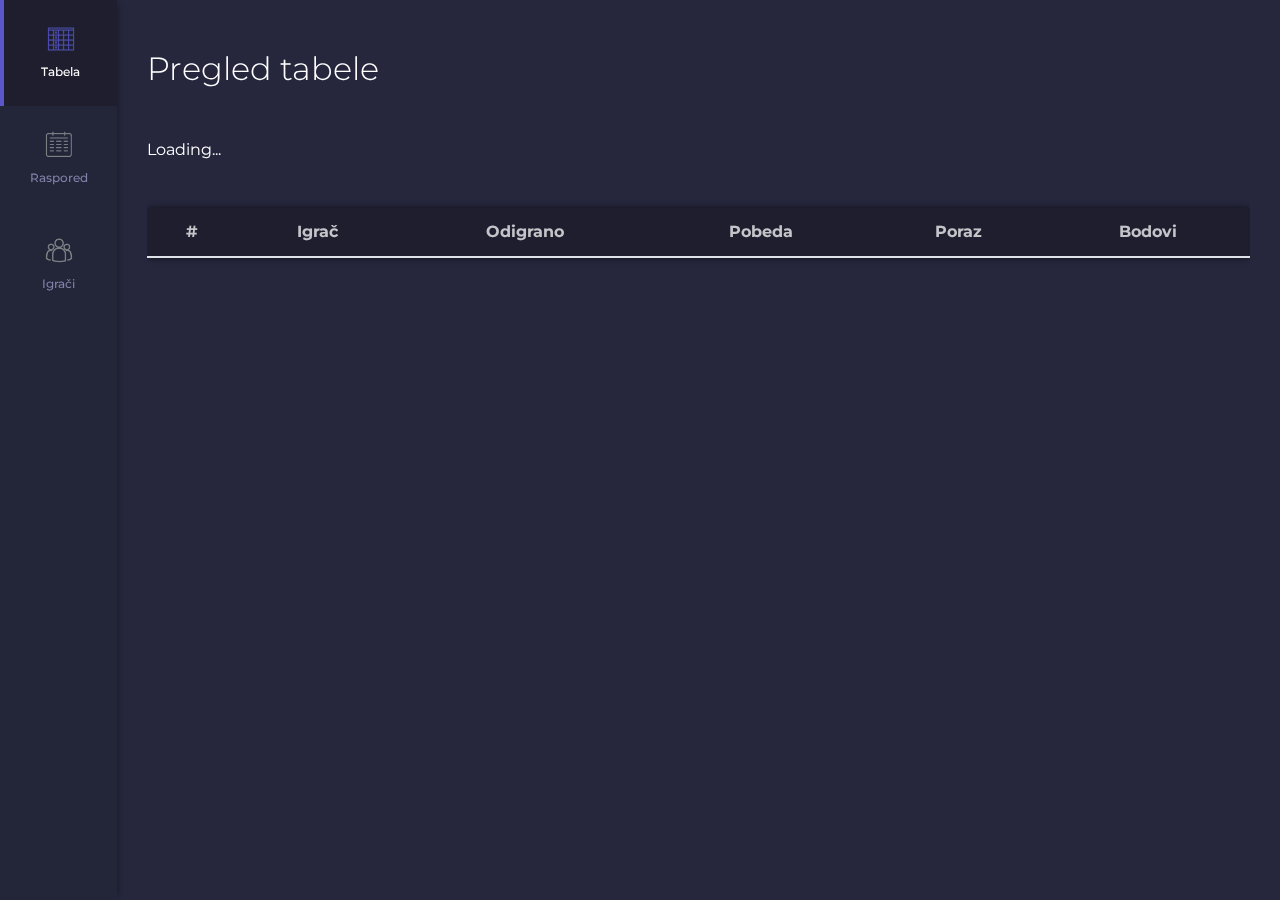
==== ivleague/index.html @ 70823ed2 "change folder" ====
<!doctype html>
<html lang="en">
<head>
  <meta charset="utf-8">
  <title>Pingpong</title>
  <base href="/ivleague/">

  <meta name="viewport" content="width=device-width, initial-scale=1">
  <link rel="icon" type="image/x-icon" href="favicon.ico">
  <link href="https://fonts.googleapis.com/css?family=Montserrat:100,200,300,400,500,600,700,800,900&amp;subset=latin-ext" rel="stylesheet">
<link rel="stylesheet" href="styles.6e617d83fb3960b5803f.css"></head>
<body>
  <app-root></app-root>
<script type="text/javascript" src="runtime.a66f828dca56eeb90e02.js"></script><script type="text/javascript" src="polyfills.8a61012ef5f13d508214.js"></script><script type="text/javascript" src="scripts.e0f38736a3d6659612f9.js"></script><script type="text/javascript" src="main.14bc4d6af020bde8fb38.js"></script></body>
</html>
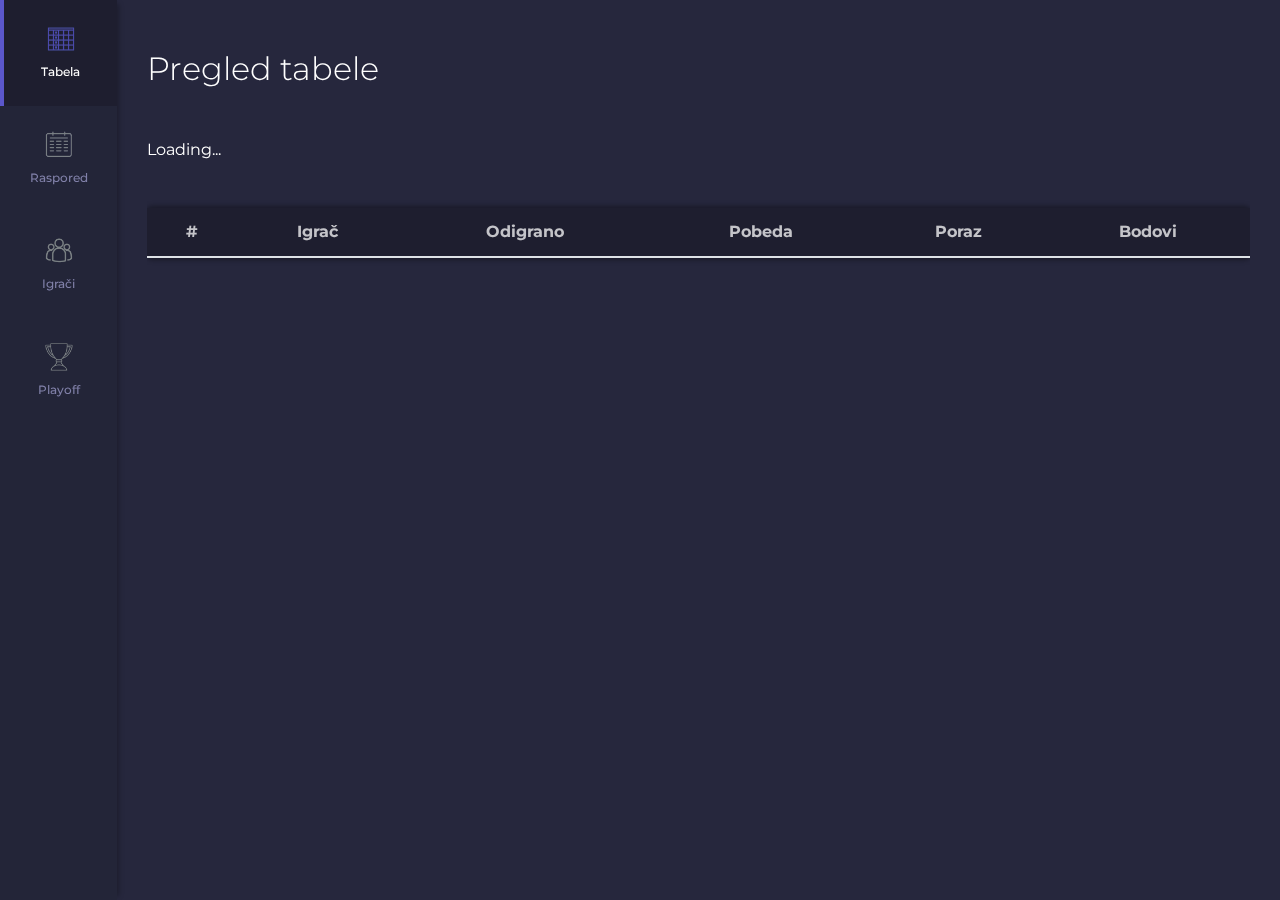
==== commit a6e55c08: "v1.5" ====
--- a/ivleague/index.html
+++ b/ivleague/index.html
@@ -8,8 +8,8 @@
   <meta name="viewport" content="width=device-width, initial-scale=1">
   <link rel="icon" type="image/x-icon" href="favicon.ico">
   <link href="https://fonts.googleapis.com/css?family=Montserrat:100,200,300,400,500,600,700,800,900&amp;subset=latin-ext" rel="stylesheet">
-<link rel="stylesheet" href="styles.6e617d83fb3960b5803f.css"></head>
+<link rel="stylesheet" href="styles.974d14c6f672f67f8810.css"></head>
 <body>
   <app-root></app-root>
-<script type="text/javascript" src="runtime.a66f828dca56eeb90e02.js"></script><script type="text/javascript" src="polyfills.8a61012ef5f13d508214.js"></script><script type="text/javascript" src="scripts.e0f38736a3d6659612f9.js"></script><script type="text/javascript" src="main.14bc4d6af020bde8fb38.js"></script></body>
+<script type="text/javascript" src="runtime.a66f828dca56eeb90e02.js"></script><script type="text/javascript" src="polyfills.50aa5bb6102ae74ed53f.js"></script><script type="text/javascript" src="scripts.6cf4da7113bcd1218d80.js"></script><script type="text/javascript" src="main.c63b200747dbf2fa5d24.js"></script></body>
 </html>
